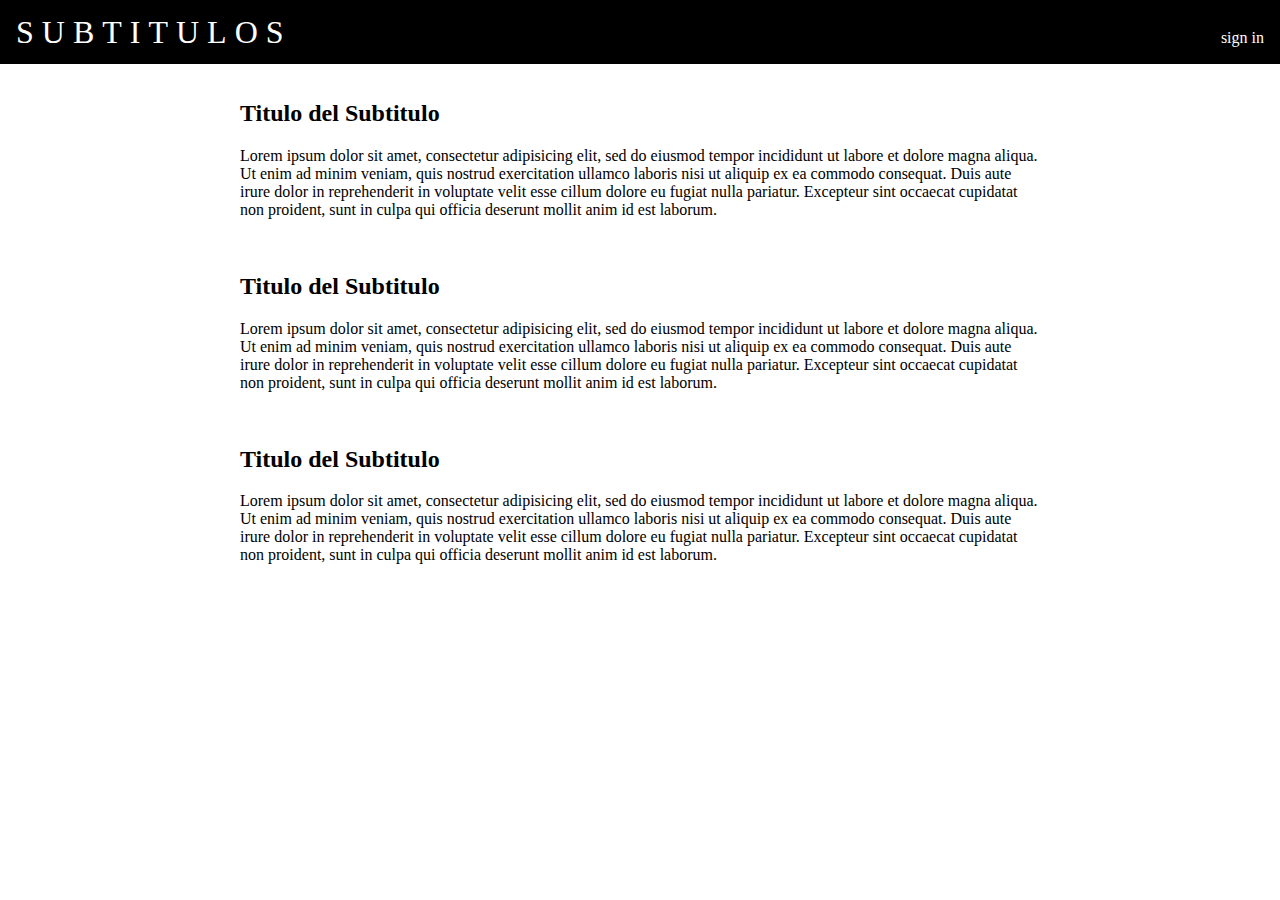
==== index.html @ 96a29a60 "Base pag" ====
<!DOCTYPE html>
<html lang="en" dir="ltr">
  <head>
    <meta name="viewport" content="width=device-width, initial-scale=1.0">
    <meta charset="utf-8">
    <link rel="stylesheet" href="css/style.css" type="text/css">
    <title>Subti</title>
  </head>
  <body>

    <header>
      <a href="index.html">SUBTITULOS</a>
      <nav>
        <a href="signin.php">sign in</a>
      </nav>
    </header>

<div class="contenedor_body">
  <h2>Titulo del Subtitulo</h2>
  <p>Lorem ipsum dolor sit amet, consectetur adipisicing elit, sed do eiusmod tempor incididunt ut labore et dolore magna aliqua. Ut enim ad minim veniam, quis nostrud exercitation ullamco laboris nisi ut aliquip ex ea commodo consequat. Duis aute irure dolor in reprehenderit in voluptate velit esse cillum dolore eu fugiat nulla pariatur. Excepteur sint occaecat cupidatat non proident, sunt in culpa qui officia deserunt mollit anim id est laborum.</p>
  <br>
  <h2>Titulo del Subtitulo</h2>
  <p>Lorem ipsum dolor sit amet, consectetur adipisicing elit, sed do eiusmod tempor incididunt ut labore et dolore magna aliqua. Ut enim ad minim veniam, quis nostrud exercitation ullamco laboris nisi ut aliquip ex ea commodo consequat. Duis aute irure dolor in reprehenderit in voluptate velit esse cillum dolore eu fugiat nulla pariatur. Excepteur sint occaecat cupidatat non proident, sunt in culpa qui officia deserunt mollit anim id est laborum.</p>
  <br>
  <h2>Titulo del Subtitulo</h2>
  <p>Lorem ipsum dolor sit amet, consectetur adipisicing elit, sed do eiusmod tempor incididunt ut labore et dolore magna aliqua. Ut enim ad minim veniam, quis nostrud exercitation ullamco laboris nisi ut aliquip ex ea commodo consequat. Duis aute irure dolor in reprehenderit in voluptate velit esse cillum dolore eu fugiat nulla pariatur. Excepteur sint occaecat cupidatat non proident, sunt in culpa qui officia deserunt mollit anim id est laborum.</p>
</div>







  </body>
</html>
---- css/style.css ----
body{
  background: white;
  font-family: georgia, times,serif;
  font-size: 1rem;
  margin: 0;
}
header{
  height: 4rem;
  background: #000000;
  color: white;
  position: fixed;
  top: 0px;
  left: 0px;
  right: 0px;
  padding: 0 auto;
  font-size: 2rem;
  display: flex;                     /*las sig 3 lineas son responsables del funcionamiento de la caebza*/
  justify-content: space-between;
  align-items: center;
}

header a{
  letter-spacing: 0.5rem;
    color: white;
    padding-left: 1rem;
    text-decoration: none;/*desaparece el subrayado*/

}
nav a{
  letter-spacing: 0rem;
  padding-right: 1rem;
  font-size: 1rem;
}

.contenedor_body {
padding: 5rem 3rem;
  width: 80%;
  max-width: 800px;
  margin:auto; /*0 arriba abajo, AUTO a los costados */

}
div.formulario{
  
padding-top: 2rem;
padding-bottom: 2rem;
  background-color: #000000;
  color: white;
  text-align: center;
}
input.log{
    text-align: center;
}
input.log.boton{
  width: 20%;
  font-size: 1rem;
}
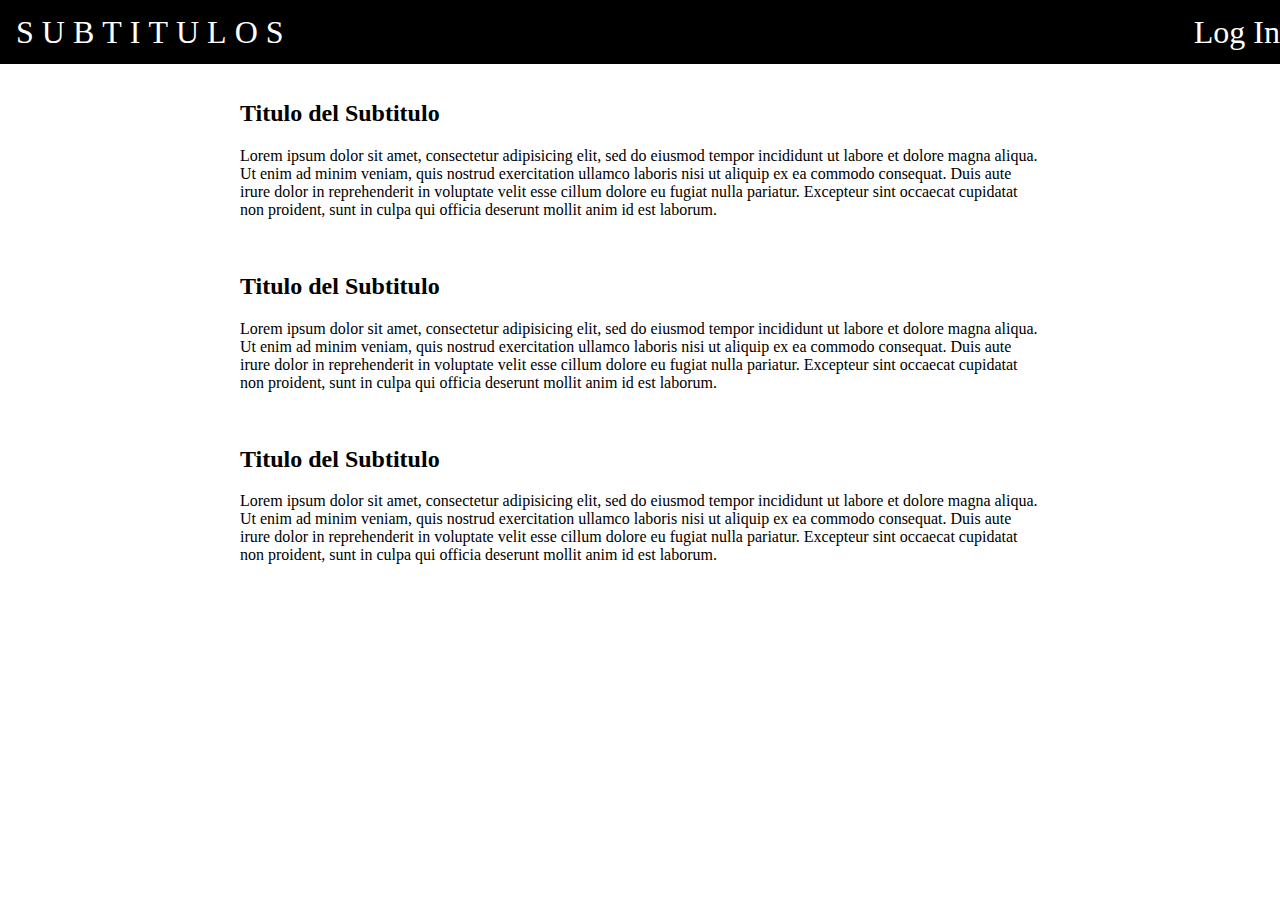
==== commit 8f9f201d: "añadido del login en index y cambios en css" ====
--- a/index.html
+++ b/index.html
@@ -11,21 +11,30 @@
     <header>
       <a href="index.html">SUBTITULOS</a>
       <nav>
-        <a href="signin.php">sign in</a>
+        <label for="login">Log In</label>
       </nav>
     </header>
 
-<div class="contenedor_body">
-  <h2>Titulo del Subtitulo</h2>
-  <p>Lorem ipsum dolor sit amet, consectetur adipisicing elit, sed do eiusmod tempor incididunt ut labore et dolore magna aliqua. Ut enim ad minim veniam, quis nostrud exercitation ullamco laboris nisi ut aliquip ex ea commodo consequat. Duis aute irure dolor in reprehenderit in voluptate velit esse cillum dolore eu fugiat nulla pariatur. Excepteur sint occaecat cupidatat non proident, sunt in culpa qui officia deserunt mollit anim id est laborum.</p>
-  <br>
-  <h2>Titulo del Subtitulo</h2>
-  <p>Lorem ipsum dolor sit amet, consectetur adipisicing elit, sed do eiusmod tempor incididunt ut labore et dolore magna aliqua. Ut enim ad minim veniam, quis nostrud exercitation ullamco laboris nisi ut aliquip ex ea commodo consequat. Duis aute irure dolor in reprehenderit in voluptate velit esse cillum dolore eu fugiat nulla pariatur. Excepteur sint occaecat cupidatat non proident, sunt in culpa qui officia deserunt mollit anim id est laborum.</p>
-  <br>
-  <h2>Titulo del Subtitulo</h2>
-  <p>Lorem ipsum dolor sit amet, consectetur adipisicing elit, sed do eiusmod tempor incididunt ut labore et dolore magna aliqua. Ut enim ad minim veniam, quis nostrud exercitation ullamco laboris nisi ut aliquip ex ea commodo consequat. Duis aute irure dolor in reprehenderit in voluptate velit esse cillum dolore eu fugiat nulla pariatur. Excepteur sint occaecat cupidatat non proident, sunt in culpa qui officia deserunt mollit anim id est laborum.</p>
-</div>
+    <div class="contenedor_body">
+        <h2>Titulo del Subtitulo</h2>
+        <p>Lorem ipsum dolor sit amet, consectetur adipisicing elit, sed do eiusmod tempor incididunt ut labore et dolore magna aliqua. Ut enim ad minim veniam, quis nostrud exercitation ullamco laboris nisi ut aliquip ex ea commodo consequat. Duis aute irure dolor in reprehenderit in voluptate velit esse cillum dolore eu fugiat nulla pariatur. Excepteur sint occaecat cupidatat non proident, sunt in culpa qui officia deserunt mollit anim id est laborum.</p>
+        <br>
+        <h2>Titulo del Subtitulo</h2>
+        <p>Lorem ipsum dolor sit amet, consectetur adipisicing elit, sed do eiusmod tempor incididunt ut labore et dolore magna aliqua. Ut enim ad minim veniam, quis nostrud exercitation ullamco laboris nisi ut aliquip ex ea commodo consequat. Duis aute irure dolor in reprehenderit in voluptate velit esse cillum dolore eu fugiat nulla pariatur. Excepteur sint occaecat cupidatat non proident, sunt in culpa qui officia deserunt mollit anim id est laborum.</p>
+        <br>
+        <h2>Titulo del Subtitulo</h2>
+        <p>Lorem ipsum dolor sit amet, consectetur adipisicing elit, sed do eiusmod tempor incididunt ut labore et dolore magna aliqua. Ut enim ad minim veniam, quis nostrud exercitation ullamco laboris nisi ut aliquip ex ea commodo consequat. Duis aute irure dolor in reprehenderit in voluptate velit esse cillum dolore eu fugiat nulla pariatur. Excepteur sint occaecat cupidatat non proident, sunt in culpa qui officia deserunt mollit anim id est laborum.</p>
+      </div>
 
+      <input type="checkbox" id="login" value="">
+      <div class="formulario">
+        <form action="validar.php" method="post">
+          <h1>LOGUEATE</h1>
+          <p><br><input type="text" class="log" placeholder="USUARIO" name="usuario" value=""></p>
+          <p><br><input type="password" class="log" placeholder="CONTRASEÑA" name="contraseña" value=""></p>
+          <input type="submit" class="log boton" placeholder="SEND" name="ingresar" value="">
+        </form>
+      </div>
 
 
 
--- a/css/style.css
+++ b/css/style.css
@@ -3,6 +3,8 @@
   font-family: georgia, times,serif;
   font-size: 1rem;
   margin: 0;
+  position: relative;
+  width: 100vw;
 }
 header{
   height: 4rem;
@@ -39,14 +41,7 @@
   margin:auto; /*0 arriba abajo, AUTO a los costados */
 
 }
-div.formulario{
-  
-padding-top: 2rem;
-padding-bottom: 2rem;
-  background-color: #000000;
-  color: white;
-  text-align: center;
-}
+
 input.log{
     text-align: center;
 }
@@ -54,3 +49,30 @@
   width: 20%;
   font-size: 1rem;
 }
+header nav label{
+  float: right;
+  cursor: pointer;
+}
+input#login{
+  display: none;
+}
+div.formulario{
+  width: 60vw;
+  height: 45vw;
+  top: 10vw;
+  left: 50%;
+  transform: translateX(-50%);
+display: none;
+position: absolute;
+padding-top: 2rem;
+padding-bottom: 2rem;
+  background-color: #000000;
+  color: white;
+  text-align: center;
+}
+div.formulario form{
+  color: white;
+}
+input#login[type=checkbox]:checked+div.formulario{
+  display: block;
+}
